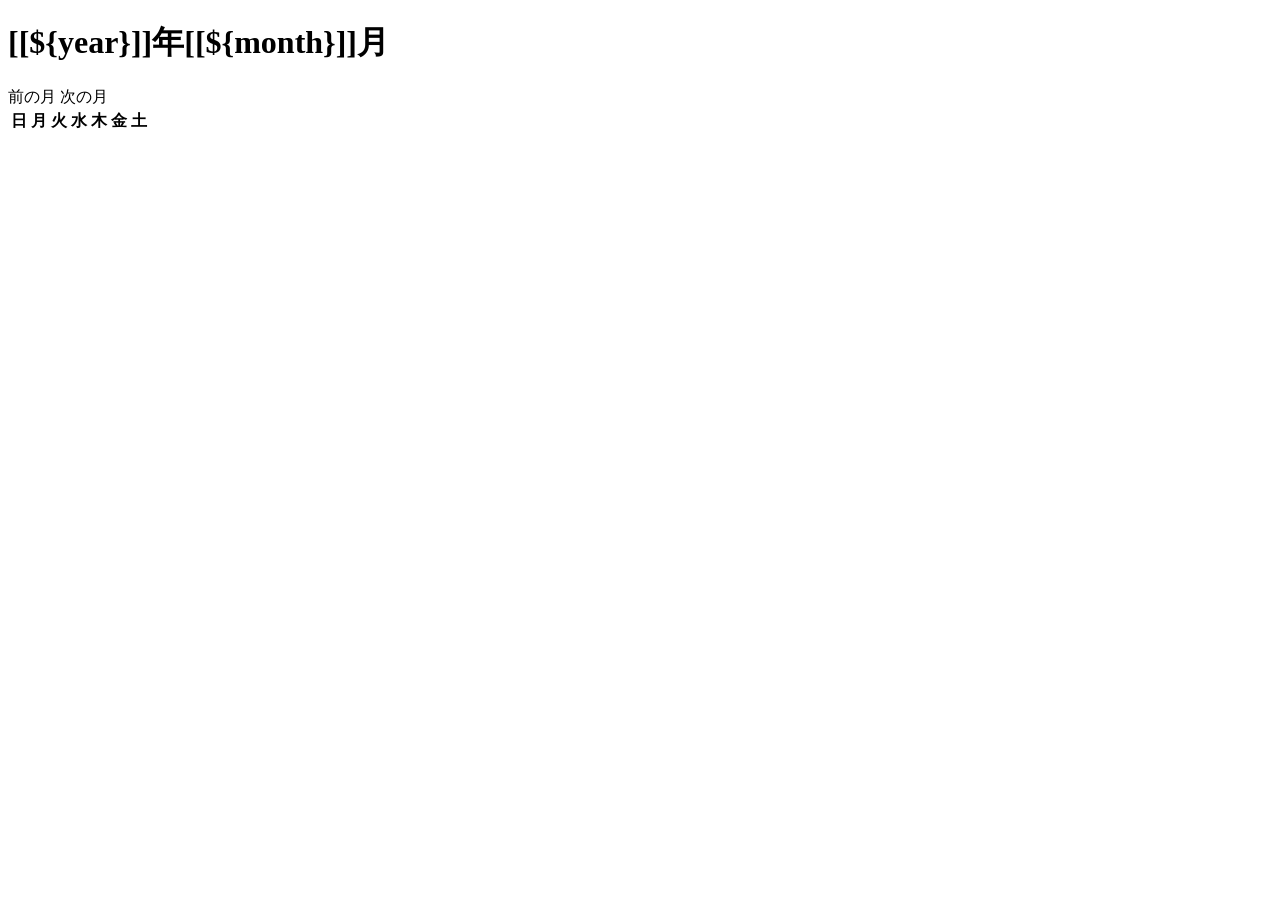
==== src/main/resources/templates/calendar.html @ f4aa5488 "feat: Implement calendar feature with CalendarController, calendar.html template, and associated sty" ====
<!DOCTYPE html>
<html lang="ja">
<head>
    <meta charset="UTF-8">
    <meta name="viewport" content="width=device-width, initial-scale=1.0">
    <title>カレンダー</title>
    <link rel="stylesheet" href="/css/style.css">
</head>
<body>
    <main class="container calendar-page">
        <h1 class="page-title">[[${year}]]年[[${month}]]月</h1>

        <nav class="calendar-navigation" aria-label="月の移動">
            <a class="btn sub" th:href="@{/calendar(year=${previousYear}, month=${previousMonth})}">前の月</a>
            <a class="btn sub" th:href="@{/calendar(year=${nextYear}, month=${nextMonth})}">次の月</a>
        </nav>

        <table class="calendar-table"
               th:attr="data-from=${#temporals.format(firstDay, 'yyyy-MM-dd')},data-to=${#temporals.format(lastDay, 'yyyy-MM-dd')}">
            <thead>
            <tr>
                <th scope="col">日</th>
                <th scope="col">月</th>
                <th scope="col">火</th>
                <th scope="col">水</th>
                <th scope="col">木</th>
                <th scope="col">金</th>
                <th scope="col">土</th>
            </tr>
            </thead>
            <tbody>
            <tr th:each="week : ${calendarWeeks}">
                <th:block th:each="day : ${week}">
                    <td th:if="${day != null}"
                        th:attr="data-date=${#temporals.format(day, 'yyyy-MM-dd')}">
                        <span class="calendar-day-number" th:text="${day.dayOfMonth}"></span>
                    </td>
                    <td th:unless="${day != null}"></td>
                </th:block>
            </tr>
            </tbody>
        </table>
    </main>
</body>
</html>
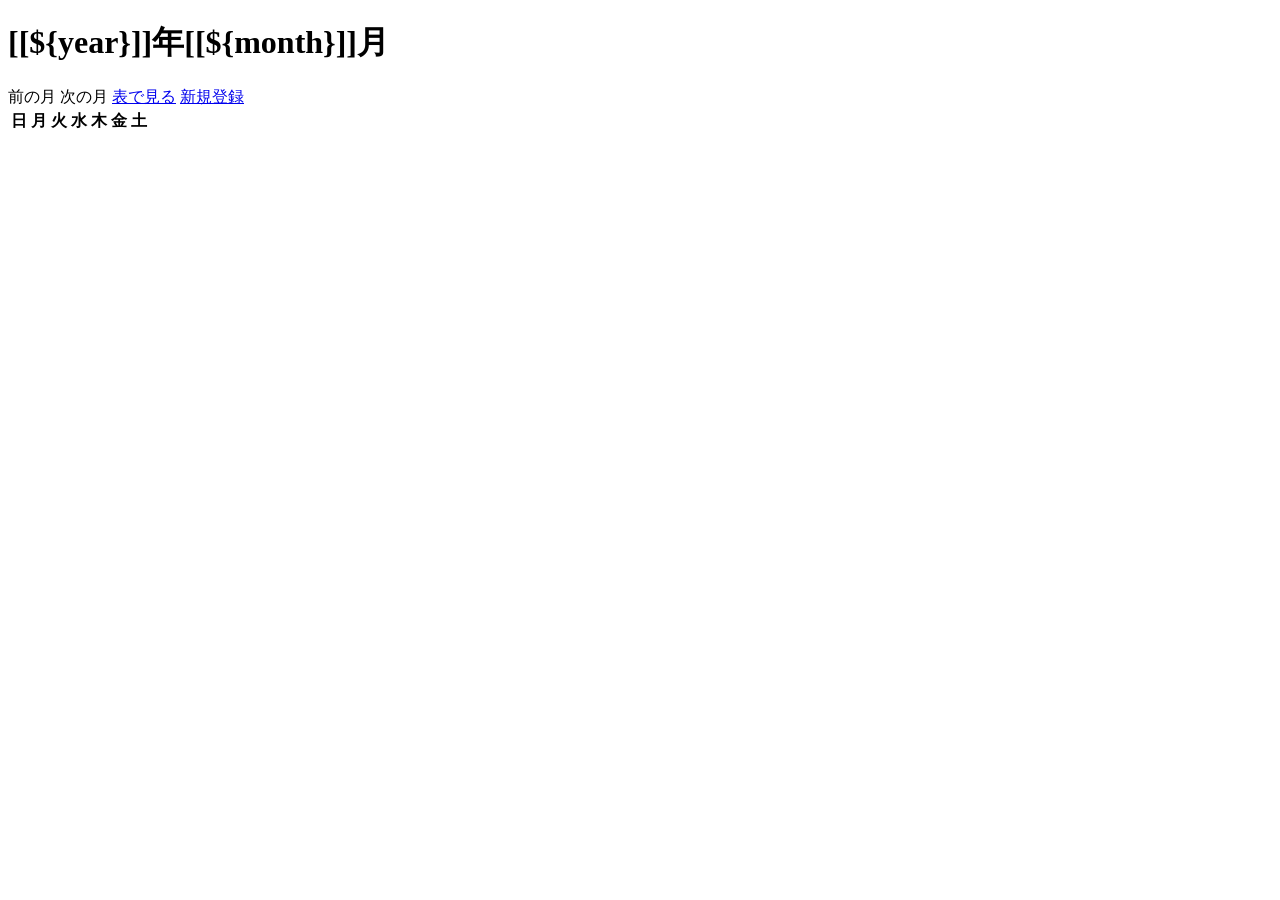
==== commit 467a9be5: "feat: Add navigation links to the calendar and TODO list" ====
--- a/src/main/resources/templates/calendar.html
+++ b/src/main/resources/templates/calendar.html
@@ -13,6 +13,8 @@
         <nav class="calendar-navigation" aria-label="月の移動">
             <a class="btn sub" th:href="@{/calendar(year=${previousYear}, month=${previousMonth})}">前の月</a>
             <a class="btn sub" th:href="@{/calendar(year=${nextYear}, month=${nextMonth})}">次の月</a>
+            <a class="btn sub" href="/todos">表で見る</a>
+            <a class="btn" href="/todos/new">新規登録</a>
         </nav>
 
         <table class="calendar-table"
@@ -41,5 +43,83 @@
             </tbody>
         </table>
     </main>
+    <script>
+        async function loadTodos() {
+            const calendarTable = document.querySelector('.calendar-table');
+            const from = calendarTable.dataset.from;
+            const to = calendarTable.dataset.to;
+            const params = new URLSearchParams({ from, to });
+            const res = await fetch(`/api/todos?${params}`);
+            const todos = await res.json();
+
+            const today = new Date();
+            const todayString = `${today.getFullYear()}-${String(today.getMonth() + 1).padStart(2, '0')}-${String(today.getDate()).padStart(2, '0')}`;
+            const todosByDate = {};
+
+            todos.forEach(todo => {
+                if (!todosByDate[todo.dueDate]) {
+                    todosByDate[todo.dueDate] = [];
+                }
+                todosByDate[todo.dueDate].push(todo);
+            });
+
+            Object.entries(todosByDate).forEach(([dueDate, dateTodos]) => {
+                const cell = document.querySelector(`[data-date="${dueDate}"]`);
+                if (!cell) {
+                    return;
+                }
+
+                dateTodos.slice(0, 3).forEach(todo => {
+                    const todoName = document.createElement('a');
+                    todoName.href = `/todos/${todo.id}/edit`;
+                    todoName.className = 'link';
+                    todoName.textContent = todo.title;
+                    if (todo.dueDate < todayString && !todo.completed) {
+                        todoName.style.color = '#b91c1c';
+                    }
+                    cell.appendChild(todoName);
+                });
+
+                if (dateTodos.length > 3) {
+                    const remaining = document.createElement('div');
+                    remaining.textContent = `ほか ${dateTodos.length - 3}件`;
+                    cell.appendChild(remaining);
+                }
+            });
+        }
+
+        async function loadHolidays() {
+            const calendarTable = document.querySelector('.calendar-table');
+            const from = calendarTable.dataset.from;
+            const to = calendarTable.dataset.to;
+            const params = new URLSearchParams({ from, to });
+            const res = await fetch(`/api/holidays?${params}`);
+            const holidays = await res.json();
+
+            if (res.headers.has('X-Holidays-Unavailable')) {
+                const message = document.createElement('p');
+                message.textContent = '祝日を取れませんでした';
+                document.querySelector('main').prepend(message);
+            }
+
+            document.querySelectorAll('[data-date]').forEach(cell => {
+                const date = new Date(`${cell.dataset.date}T00:00:00`);
+                const dayOfWeek = date.getDay();
+                const holidayName = holidays[cell.dataset.date];
+
+                if (holidayName) {
+                    cell.style.backgroundColor = '#fef3c7';
+                    cell.title = holidayName;
+                } else if (dayOfWeek === 0) {
+                    cell.style.backgroundColor = '#fee2e2';
+                } else if (dayOfWeek === 6) {
+                    cell.style.backgroundColor = '#dbeafe';
+                }
+            });
+        }
+
+        loadTodos();
+        loadHolidays();
+    </script>
 </body>
 </html>
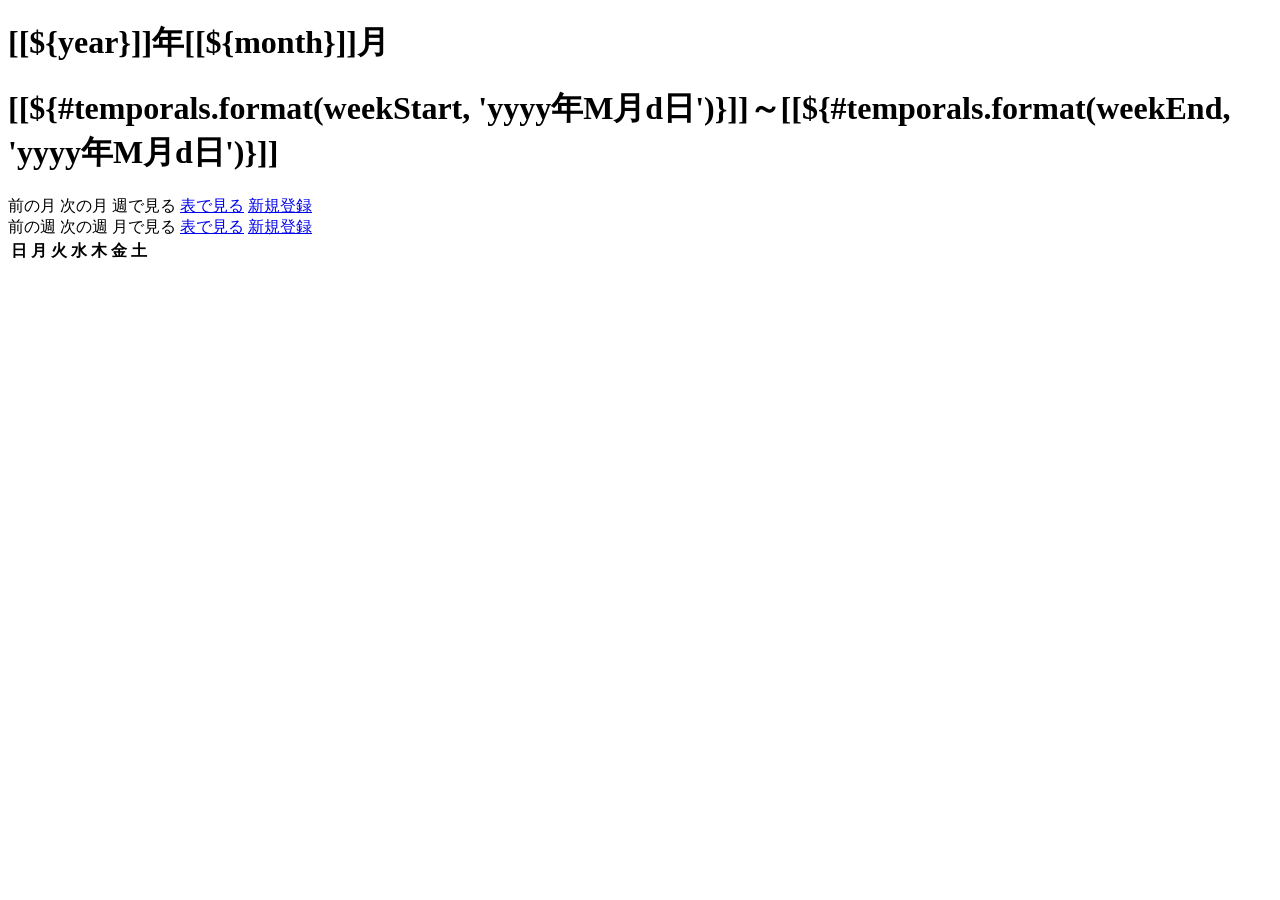
==== commit 125b6694: "feat: Implement week view in calendar with navigation and styling updates" ====
--- a/src/main/resources/templates/calendar.html
+++ b/src/main/resources/templates/calendar.html
@@ -8,17 +8,29 @@
 </head>
 <body>
     <main class="container calendar-page">
-        <h1 class="page-title">[[${year}]]年[[${month}]]月</h1>
+        <h1 class="page-title" th:if="${!weekView}">[[${year}]]年[[${month}]]月</h1>
+        <h1 class="page-title" th:if="${weekView}">
+            [[${#temporals.format(weekStart, 'yyyy年M月d日')}]]～[[${#temporals.format(weekEnd, 'yyyy年M月d日')}]]
+        </h1>
 
-        <nav class="calendar-navigation" aria-label="月の移動">
-            <a class="btn sub" th:href="@{/calendar(year=${previousYear}, month=${previousMonth})}">前の月</a>
-            <a class="btn sub" th:href="@{/calendar(year=${nextYear}, month=${nextMonth})}">次の月</a>
+        <nav class="calendar-navigation" th:if="${!weekView}" aria-label="月の移動">
+            <a class="btn sub" th:href="@{/calendar(year=${previousYear}, month=${previousMonth}, view='month')}">前の月</a>
+            <a class="btn sub" th:href="@{/calendar(year=${nextYear}, month=${nextMonth}, view='month')}">次の月</a>
+            <a class="btn sub" th:href="@{/calendar(year=${firstDay.year}, month=${firstDay.monthValue}, day=${firstDay.dayOfMonth}, view='week')}">週で見る</a>
+            <a class="btn sub" href="/todos">表で見る</a>
+            <a class="btn" href="/todos/new">新規登録</a>
+        </nav>
+        <nav class="calendar-navigation" th:if="${weekView}" aria-label="週の移動">
+            <a class="btn sub" th:href="@{/calendar(year=${previousWeekStart.year}, month=${previousWeekStart.monthValue}, day=${previousWeekStart.dayOfMonth}, view='week')}">前の週</a>
+            <a class="btn sub" th:href="@{/calendar(year=${nextWeekStart.year}, month=${nextWeekStart.monthValue}, day=${nextWeekStart.dayOfMonth}, view='week')}">次の週</a>
+            <a class="btn sub" th:href="@{/calendar(year=${year}, month=${month}, view='month')}">月で見る</a>
             <a class="btn sub" href="/todos">表で見る</a>
             <a class="btn" href="/todos/new">新規登録</a>
         </nav>
 
         <table class="calendar-table"
-               th:attr="data-from=${#temporals.format(firstDay, 'yyyy-MM-dd')},data-to=${#temporals.format(lastDay, 'yyyy-MM-dd')}">
+               th:attr="data-from=${#temporals.format(firstDay, 'yyyy-MM-dd')},data-to=${#temporals.format(lastDay, 'yyyy-MM-dd')},data-view=${weekView ? 'week' : 'month'}"
+               th:classappend="${weekView} ? ' calendar-week-table' : ''">
             <thead>
             <tr>
                 <th scope="col">日</th>
@@ -69,7 +81,8 @@
                     return;
                 }
 
-                dateTodos.slice(0, 3).forEach(todo => {
+                const visibleTodos = calendarTable.dataset.view === 'week' ? dateTodos : dateTodos.slice(0, 3);
+                visibleTodos.forEach(todo => {
                     const todoName = document.createElement('a');
                     todoName.href = `/todos/${todo.id}/edit`;
                     todoName.className = 'link';
@@ -80,7 +93,7 @@
                     cell.appendChild(todoName);
                 });
 
-                if (dateTodos.length > 3) {
+                if (calendarTable.dataset.view !== 'week' && dateTodos.length > 3) {
                     const remaining = document.createElement('div');
                     remaining.textContent = `ほか ${dateTodos.length - 3}件`;
                     cell.appendChild(remaining);
@@ -118,8 +131,58 @@
             });
         }
 
+        async function loadWeather() {
+            const calendarTable = document.querySelector('.calendar-table');
+            const from = calendarTable.dataset.from;
+            const to = calendarTable.dataset.to;
+            const params = new URLSearchParams({ from, to });
+
+            try {
+                const res = await fetch(`/api/weather?${params}`);
+                if (!res.ok) {
+                    return;
+                }
+                const weatherByDate = await res.json();
+                const weatherLabels = {
+                    0: '快晴', 1: '晴れ', 2: 'くもり', 3: '曇天',
+                    100: '晴れ', 101: '晴れ時々くもり', 102: '晴れ一時雨', 103: '晴れ時々雨',
+                    110: '晴れのちくもり', 111: '晴れのち時々くもり', 112: '晴れのち一時雨',
+                    200: 'くもり', 201: 'くもり時々晴れ', 202: 'くもり一時雨', 203: 'くもり時々雨',
+                    204: 'くもり一時雪', 210: 'くもりのち晴れ', 211: 'くもりのち時々晴れ',
+                    212: 'くもりのち一時雨', 213: 'くもりのち時々雨', 214: 'くもりのち雨',
+                    300: '雨', 301: '雨時々晴れ', 302: '雨時々止む', 303: '雨時々雪',
+                    400: '雪', 401: '雪時々晴れ', 402: '雪時々止む', 403: '雪時々雨',
+                    45: '霧', 48: '霧', 51: '小雨', 53: '小雨', 55: '小雨',
+                    61: '雨', 63: '雨', 65: '大雨', 71: '雪', 73: '雪', 75: '大雪',
+                    80: 'にわか雨', 81: 'にわか雨', 82: '強いにわか雨',
+                    95: '雷雨', 96: '雷雨', 99: '雷雨'
+                };
+
+                Object.entries(weatherByDate).forEach(([date, weather]) => {
+                    const cell = document.querySelector(`[data-date="${date}"]`);
+                    if (!cell || (weather.weatherCode === null && !weather.weatherText)) {
+                        return;
+                    }
+                    const weatherText = document.createElement('div');
+                    const label = weather.weatherText || weatherLabels[weather.weatherCode] || '天気';
+                    const temperatures = weather.temperatureMax !== null && weather.temperatureMin !== null
+                        ? ` ${Math.round(weather.temperatureMax)}℃/${Math.round(weather.temperatureMin)}℃`
+                        : '';
+                    const precipitation = weather.precipitationProbability !== null
+                        ? ` 降水${weather.precipitationProbability}%`
+                        : '';
+                    weatherText.className = 'calendar-weather';
+                    weatherText.textContent = `${label}${temperatures}${precipitation}`;
+                    cell.appendChild(weatherText);
+                });
+            } catch (error) {
+                // 天気が取得できなくても、カレンダーと他の情報は表示する。
+            }
+        }
+
         loadTodos();
         loadHolidays();
+        loadWeather();
     </script>
 </body>
 </html>
